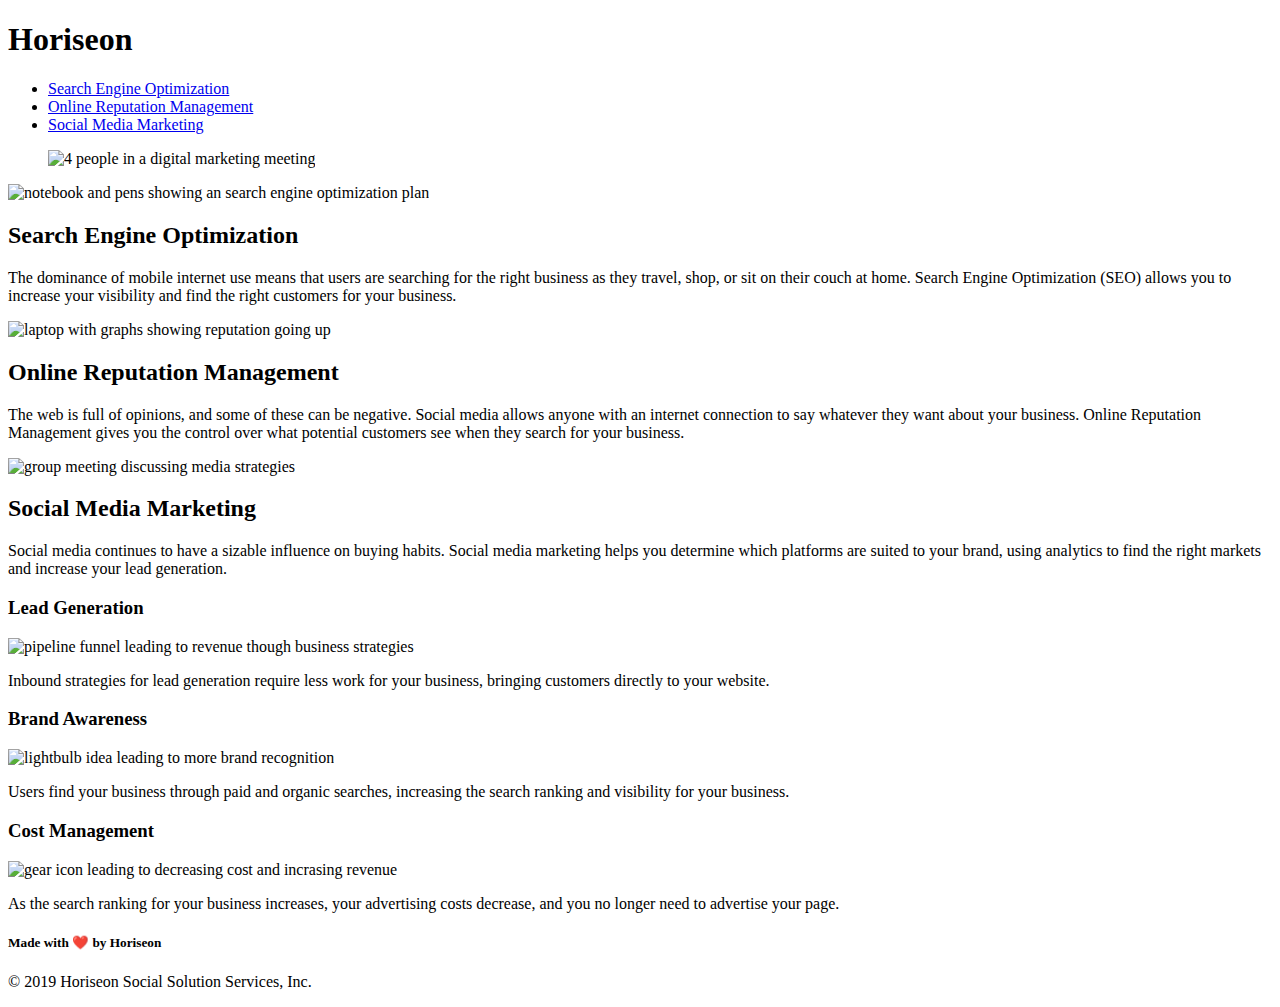
==== index.html @ 902f61d1 "moved html file out of develop folder" ====
<!DOCTYPE html>
<html lang="en-us">

<head>
    <meta charset="UTF-8" />
    <link rel="stylesheet" href="./assets/css/style.css">
    <title>Horiseon Marketing</title>
</head>

<body>
    <!--header of page with nav links-->
    <header class="header">
        <h1>Hori<span class="seo">seo</span>n</h1>
        <nav>
            <ul>
                <li>
                    <a href="#search-engine-optimization">Search Engine Optimization</a>
                </li>
                <li>
                    <a href="#online-reputation-management">Online Reputation Management</a>
                </li>
                <li>
                    <a href="#social-media-marketing">Social Media Marketing</a>
                </li>
            </ul>
        </nav>
    </header>
    <!--main image of page-->
    <figure>
        <img src="./assets/images/digital-marketing-meeting.jpg" alt="4 people in a digital marketing meeting" class="hero">
    </figure>
    <!--main content for page-->
    <main class="content">
        <section class="search-engine-optimization">
            <img src="./assets/images/search-engine-optimization.jpg" alt="notebook and pens showing an search engine optimization plan" class="float-left" />
            <h2>Search Engine Optimization</h2>
            <p>
                The dominance of mobile internet use means that users are searching for the right business as they travel, shop, or sit on their couch at home. Search Engine Optimization (SEO) allows you to increase your visibility and find the right customers for your business.
            </p>
        </section>
        <section class="online-reputation-management">
            <img src="./assets/images/online-reputation-management.jpg" alt="laptop with graphs showing reputation going up" class="float-right" />
            <h2>Online Reputation Management</h2>
            <p>
                The web is full of opinions, and some of these can be negative. Social media allows anyone with an internet connection to say whatever they want about your business. Online Reputation Management gives you the control over what potential customers see when they search for your business.
            </p>
        </section>
        <section class="social-media-marketing">
            <img src="./assets/images/social-media-marketing.jpg" alt="group meeting discussing media strategies" class="float-left" />
            <h2>Social Media Marketing</h2>
            <p>
                Social media continues to have a sizable influence on buying habits. Social media marketing helps you determine which platforms are suited to your brand, using analytics to find the right markets and increase your lead generation.
            </p>
        </section>
    </main>
    <!--content on side of page-->
    <aside class="benefits">
        <section class="benefit-lead">
            <h3>Lead Generation</h3>
            <img src="./assets/images/lead-generation.png" alt="pipeline funnel leading to revenue though business strategies" />
            <p>
                Inbound strategies for lead generation require less work for your business, bringing customers directly to your website.
            </p>
        </section>
        <section class="benefit-brand">
            <h3>Brand Awareness</h3>
            <img src="./assets/images/brand-awareness.png" alt="lightbulb idea leading to more brand recognition"/>
            <p>
                Users find your business through paid and organic searches, increasing the search ranking and visibility for your business.
            </p>
        </section>
        <section class="benefit-cost">
            <h3>Cost Management</h3>
            <img src="./assets/images/cost-management.png" alt="gear icon leading to decreasing cost and incrasing revenue"/>
            <p>
                As the search ranking for your business increases, your advertising costs decrease, and you no longer need to advertise your page.
            </p>
        </section>
    </aside>
    <!--footer-->
    <footer class="footer">
        <h5>Made with ❤️️ by Horiseon</h5>
        <p>
            &copy; 2019 Horiseon Social Solution Services, Inc.
        </p>
    </footer>
</body>

</html>
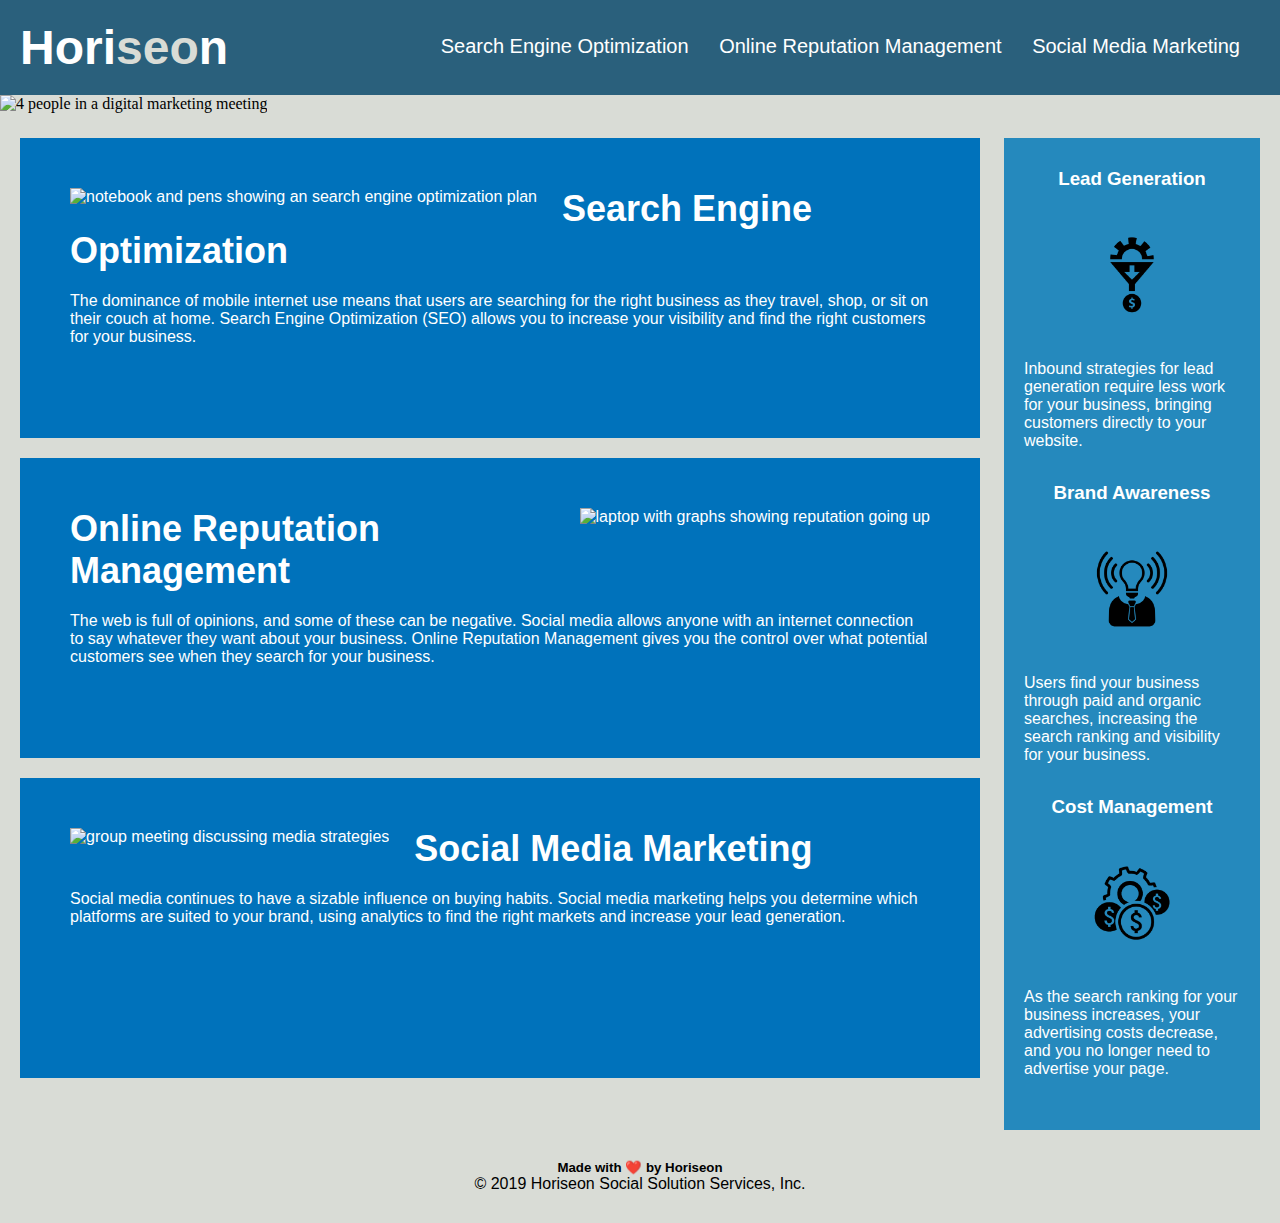
==== commit 73edd70e: "adjusted the source for all images, relinked css" ====
--- a/index.html
+++ b/index.html
@@ -3,7 +3,7 @@
 
 <head>
     <meta charset="UTF-8" />
-    <link rel="stylesheet" href="./assets/css/style.css">
+    <link rel="stylesheet" href="./Develop/assets/css/style.css">
     <title>Horiseon Marketing</title>
 </head>
 
@@ -27,26 +27,26 @@
     </header>
     <!--main image of page-->
     <figure>
-        <img src="./assets/images/digital-marketing-meeting.jpg" alt="4 people in a digital marketing meeting" class="hero">
+        <img src="./Develop/assets/images/digital-marketing-meeting.jpg" alt="4 people in a digital marketing meeting" class="hero">
     </figure>
     <!--main content for page-->
     <main class="content">
         <section class="search-engine-optimization">
-            <img src="./assets/images/search-engine-optimization.jpg" alt="notebook and pens showing an search engine optimization plan" class="float-left" />
+            <img src="./Develop/assets/images/search-engine-optimization.jpg" alt="notebook and pens showing an search engine optimization plan" class="float-left" />
             <h2>Search Engine Optimization</h2>
             <p>
                 The dominance of mobile internet use means that users are searching for the right business as they travel, shop, or sit on their couch at home. Search Engine Optimization (SEO) allows you to increase your visibility and find the right customers for your business.
             </p>
         </section>
         <section class="online-reputation-management">
-            <img src="./assets/images/online-reputation-management.jpg" alt="laptop with graphs showing reputation going up" class="float-right" />
+            <img src="./Develop/assets/images/online-reputation-management.jpg" alt="laptop with graphs showing reputation going up" class="float-right" />
             <h2>Online Reputation Management</h2>
             <p>
                 The web is full of opinions, and some of these can be negative. Social media allows anyone with an internet connection to say whatever they want about your business. Online Reputation Management gives you the control over what potential customers see when they search for your business.
             </p>
         </section>
         <section class="social-media-marketing">
-            <img src="./assets/images/social-media-marketing.jpg" alt="group meeting discussing media strategies" class="float-left" />
+            <img src="./Develop/assets/images/social-media-marketing.jpg" alt="group meeting discussing media strategies" class="float-left" />
             <h2>Social Media Marketing</h2>
             <p>
                 Social media continues to have a sizable influence on buying habits. Social media marketing helps you determine which platforms are suited to your brand, using analytics to find the right markets and increase your lead generation.
@@ -57,21 +57,21 @@
     <aside class="benefits">
         <section class="benefit-lead">
             <h3>Lead Generation</h3>
-            <img src="./assets/images/lead-generation.png" alt="pipeline funnel leading to revenue though business strategies" />
+            <img src="./Develop/assets/images/lead-generation.png" alt="pipeline funnel leading to revenue though business strategies" />
             <p>
                 Inbound strategies for lead generation require less work for your business, bringing customers directly to your website.
             </p>
         </section>
         <section class="benefit-brand">
             <h3>Brand Awareness</h3>
-            <img src="./assets/images/brand-awareness.png" alt="lightbulb idea leading to more brand recognition"/>
+            <img src="./Develop/assets/images/brand-awareness.png" alt="lightbulb idea leading to more brand recognition"/>
             <p>
                 Users find your business through paid and organic searches, increasing the search ranking and visibility for your business.
             </p>
         </section>
         <section class="benefit-cost">
             <h3>Cost Management</h3>
-            <img src="./assets/images/cost-management.png" alt="gear icon leading to decreasing cost and incrasing revenue"/>
+            <img src="./Develop/assets/images/cost-management.png" alt="gear icon leading to decreasing cost and incrasing revenue"/>
             <p>
                 As the search ranking for your business increases, your advertising costs decrease, and you no longer need to advertise your page.
             </p>
--- a/Develop/assets/css/style.css
+++ b/Develop/assets/css/style.css
@@ -0,0 +1,152 @@
+* {
+    box-sizing: border-box;
+    padding: 0;
+    margin: 0;
+}
+
+body {
+    background-color: #d9dcd6;
+}
+/*styling for Header elements*/
+.header {
+    padding: 20px;
+    font-family: 'Trebuchet MS', 'Lucida Sans Unicode', 'Lucida Grande', 'Lucida Sans', Arial, sans-serif;
+    background-color: #2a607c;
+    color: #ffffff;
+}
+
+.header h1 {
+    display: inline-block;
+    font-size: 48px;
+}
+
+.header h1 .seo {
+    color: #d9dcd6;
+}
+/*header nav specific styling*/
+.header nav {
+    padding-top: 15px;
+    margin-right: 20px;
+    float: right;
+    font-family: 'Gill Sans', 'Gill Sans MT', Calibri, 'Trebuchet MS', sans-serif;
+    font-size: 20px;
+}
+
+.header nav ul {
+    list-style-type: none;
+}
+
+.header nav ul li {
+    display: inline-block;
+    margin-left: 25px;
+}
+
+a {
+    color: #ffffff;
+    text-decoration: none;
+}
+
+p {
+    font-size: 16px;
+}
+
+.hero {
+    height: 800px;
+    width: 100%;
+    margin-bottom: 25px;
+    background-size: cover;
+    background-position: center;
+}
+
+.float-left {
+    float: left;
+    margin-right: 25px;
+}
+
+.float-right {
+    float: right;
+    margin-left: 25px;
+}
+
+.content {
+    width: 75%;
+    display: inline-block;
+    margin-left: 20px;
+}
+/*styling for benefits class and sub classes*/
+.benefits {
+    margin-right: 20px;
+    padding: 20px;
+    clear: both;
+    float: right;
+    width: 20%;
+    height: 100%;
+    font-family: 'Gill Sans', 'Gill Sans MT', Calibri, 'Trebuchet MS', sans-serif;
+    background-color: #2589bd;
+}
+
+.benefit-lead, .benefit-brand, .benefit-cost {
+    margin-bottom: 32px;
+    color: #ffffff;
+}
+
+.benefit-lead h3, .benefit-brand h3, .benefit-cost h3 {
+    margin-top: 10px;
+    text-align: center;
+}
+
+.benefit-lead img {
+    display: block;
+    margin: 10px auto;
+    max-width: 150px;
+}
+
+.benefit-brand img {
+    display: block;
+    margin: 10px auto;
+    max-width: 150px;
+}
+
+.benefit-cost img {
+    display: block;
+    margin: 10px auto;
+    max-width: 150px;
+}
+
+.search-engine-optimization, .online-reputation-management, .social-media-marketing {
+    margin-bottom: 20px;
+    padding: 50px;
+    height: 300px;
+    font-family: 'Gill Sans', 'Gill Sans MT', Calibri, 'Trebuchet MS', sans-serif;
+    background-color: #0072bb;
+    color: #ffffff;
+}
+
+.search-engine-optimization img {
+    max-height: 200px;
+}
+
+.online-reputation-management img {
+    max-height: 200px;
+}
+
+.social-media-marketing img {
+    max-height: 200px;
+}
+
+.search-engine-optimization h2, .online-reputation-management h2, .social-media-marketing h2 {
+    margin-bottom: 20px;
+    font-size: 36px;
+}
+
+/*Styling for Footer*/
+.footer {
+    padding: 30px;
+    clear: both;
+    font-family: 'Trebuchet MS', 'Lucida Sans Unicode', 'Lucida Grande', 'Lucida Sans', Arial, sans-serif;
+    text-align: center;
+}
+
+.footer h4 {
+    font-size: 20px;
+}
